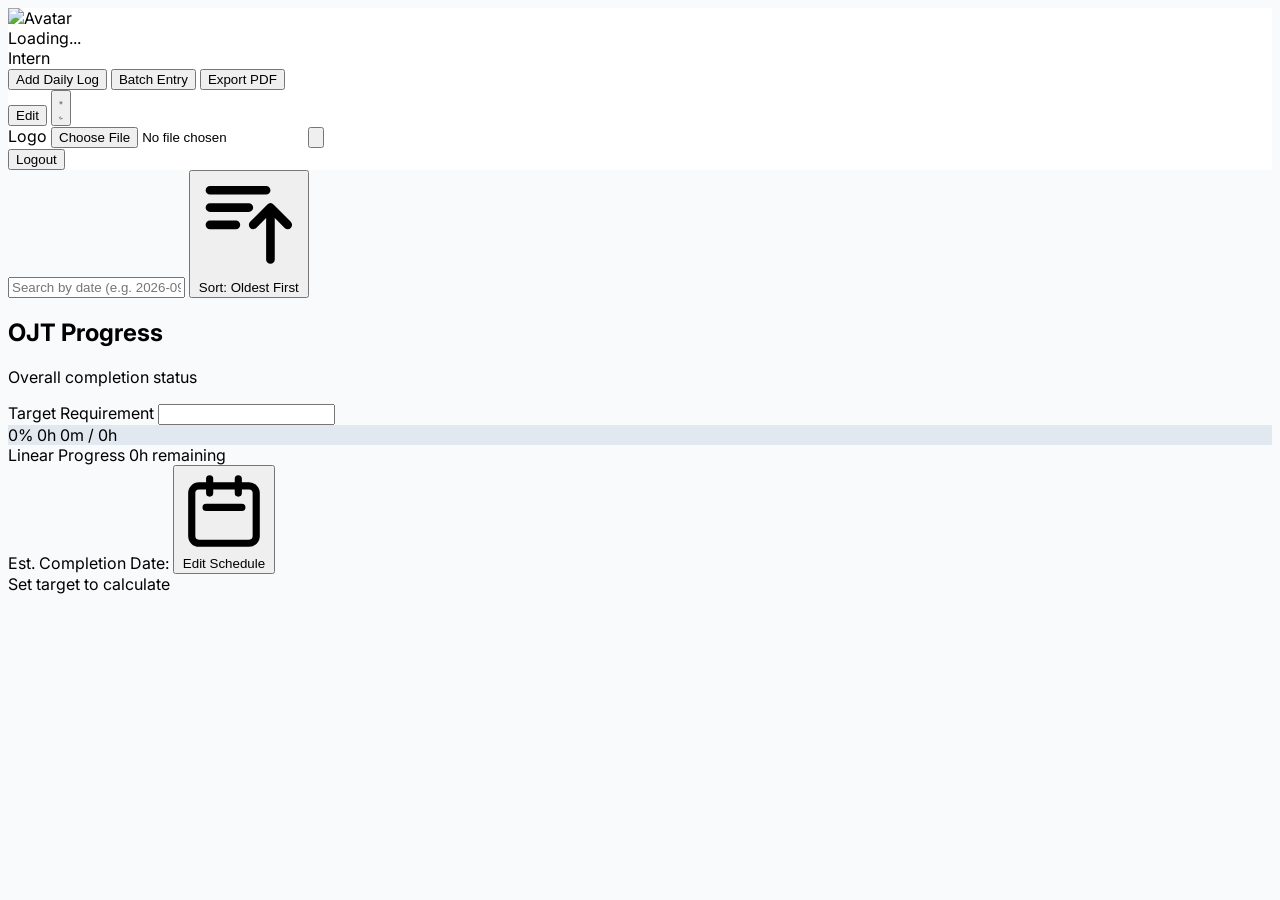
==== static/dashboard.html @ b4089c9d "Added a new feature" ====
<!DOCTYPE html>
<html lang="en">
<head>
    <meta charset="UTF-8">
    <meta name="viewport" content="width=device-width, initial-scale=1.0">
    <title>DTR Dashboard</title>
    <link rel="icon" type="image/png" href="/static/img/WebLogo.jpg">
    
    <script src="https://cdn.tailwindcss.com"></script>
    <script>tailwind.config = { darkMode: 'class' }</script>
    <script>
        if (localStorage.theme === 'dark' || (!('theme' in localStorage) && window.matchMedia('(prefers-color-scheme: dark)').matches)) {
            document.documentElement.classList.add('dark')
        } else {
            document.documentElement.classList.remove('dark')
        }
    </script>

    <link rel="stylesheet" href="https://cdn.jsdelivr.net/npm/flatpickr/dist/flatpickr.min.css">
    <script src="https://cdn.jsdelivr.net/npm/flatpickr"></script>
    <link href="https://fonts.googleapis.com/css2?family=Inter:wght@400;500;600;700&display=swap" rel="stylesheet">
    <link rel="stylesheet" href="/static/css/style.css">
</head>
<body class="bg-slate-50 dark:bg-slate-900 text-slate-800 dark:text-slate-100 antialiased p-4 md:p-8 transition-colors duration-300">

<div class="max-w-6xl mx-auto">
    <!-- Header: Profile, Actions & Settings -->
    <header class="mb-8 no-print glass dark:bg-slate-800/90 p-5 rounded-2xl shadow-sm border border-slate-200 dark:border-slate-700 flex flex-col lg:flex-row justify-between items-center gap-6">
        <div class="flex items-center gap-4 w-full lg:w-auto shrink-0">
            <img id="userAvatar" class="w-14 h-14 rounded-full ring-2 ring-slate-100 dark:ring-slate-700 shadow-sm" src="" alt="Avatar">
            <div>
                <div class="font-bold text-lg text-slate-900 dark:text-white" id="userName">Loading...</div>
                <div class="text-sm font-medium text-slate-500 dark:text-slate-400" id="headerInternTitle">Intern</div>
            </div>
        </div>

        <div class="flex flex-wrap md:flex-nowrap items-center gap-3 w-full lg:w-auto flex-1 justify-center lg:justify-start">
            <button onclick="toggleModal('singleLogModal')" class="w-full md:w-auto bg-blue-600 hover:bg-blue-700 text-white font-semibold py-2.5 px-5 rounded-xl transition-all shadow-md whitespace-nowrap">Add Daily Log</button>
            <button onclick="toggleModal('weeklyLogModal')" class="w-full md:w-auto bg-indigo-600 hover:bg-indigo-700 text-white font-semibold py-2.5 px-5 rounded-xl transition-all shadow-md whitespace-nowrap">Batch Entry</button>
            <button onclick="toggleModal('printSettingsModal')" class="w-full md:w-auto bg-slate-800 dark:bg-slate-700 hover:bg-slate-900 dark:hover:bg-slate-600 text-white font-semibold py-2.5 px-5 rounded-xl transition-all shadow-md whitespace-nowrap">Export PDF</button>
        </div>

        <div class="flex gap-2 items-center flex-wrap w-full lg:w-auto shrink-0 justify-center lg:justify-end">
            <button onclick="openEditProfile()" class="bg-slate-100 dark:bg-slate-700 hover:bg-slate-200 dark:hover:bg-slate-600 text-slate-700 dark:text-slate-200 text-xs font-semibold py-2 px-3 rounded-xl transition-all shadow-sm">Edit</button>
            
            <button onclick="toggleTheme()" class="bg-slate-100 dark:bg-slate-700 hover:bg-slate-200 dark:hover:bg-slate-600 text-slate-700 dark:text-slate-200 p-2 rounded-xl transition-all shadow-sm" aria-label="Toggle Dark Mode">
                <svg class="w-4 h-4 hidden dark:block text-amber-400" fill="none" stroke="currentColor" viewBox="0 0 24 24"><path stroke-linecap="round" stroke-linejoin="round" stroke-width="2" d="M12 3v1m0 16v1m9-9h-1M4 12H3m15.364 6.364l-.707-.707M6.343 6.343l-.707-.707m12.728 0l-.707.707M6.343 17.657l-.707.707M16 12a4 4 0 11-8 0 4 4 0 018 0z"></path></svg>
                <svg class="w-4 h-4 block dark:hidden text-slate-600" fill="none" stroke="currentColor" viewBox="0 0 24 24"><path stroke-linecap="round" stroke-linejoin="round" stroke-width="2" d="M20.354 15.354A9 9 0 018.646 3.646 9.003 9.003 0 0012 21a9.003 9.003 0 008.354-5.646z"></path></svg>
            </button>

            <div class="flex items-center gap-1">
                <label id="logoUploadLabel" class="cursor-pointer bg-slate-100 dark:bg-slate-700 hover:bg-slate-200 dark:hover:bg-slate-600 text-slate-700 dark:text-slate-200 text-xs font-semibold py-2 px-3 rounded-xl transition-all shadow-sm mb-0">
                    <span>Logo</span>
                    <input type="file" id="logoUpload" class="hidden" accept="image/*" onchange="handleLogoUpload(event)">
                </label>
                <button id="removeLogoBtn" onclick="removeLogo()" class="hidden bg-red-50 dark:bg-red-900/30 text-red-500 dark:text-red-400 hover:bg-red-100 dark:hover:bg-red-800/50 p-2 rounded-xl transition-all shadow-sm"><svg class="w-3 h-3" fill="none" stroke="currentColor" viewBox="0 0 24 24"><path stroke-linecap="round" stroke-linejoin="round" stroke-width="2" d="M6 18L18 6M6 6l12 12"></path></svg></button>
            </div>
            <button onclick="toggleModal('logoutConfirmModal')" class="bg-white dark:bg-slate-800 hover:bg-red-50 dark:hover:bg-red-900/30 text-slate-500 dark:text-slate-400 hover:text-red-600 dark:hover:text-red-400 border border-slate-200 dark:border-slate-700 text-xs font-semibold py-2 px-3 rounded-xl transition-all shadow-sm">Logout</button>
        </div>
    </header>

    <!-- Search & Filter Bar -->
    <div class="no-print flex flex-col md:flex-row gap-4 mb-8">
        <input type="text" id="searchInput" onkeyup="filterLogs()" placeholder="Search by date (e.g. 2026-09) or week label..." class="flex-1 p-4 rounded-2xl border border-slate-200 dark:border-slate-700 bg-white dark:bg-slate-800 text-slate-900 dark:text-white shadow-sm focus:ring-2 focus:ring-blue-500 outline-none transition-all">
        <button onclick="toggleSortOrder()" id="sortBtn" class="bg-white dark:bg-slate-800 border border-slate-200 dark:border-slate-700 text-slate-700 dark:text-slate-200 font-semibold py-4 px-6 rounded-2xl shadow-sm hover:bg-slate-50 dark:hover:bg-slate-700 transition-all flex items-center justify-center gap-2 whitespace-nowrap">
            <svg class="w-5 h-5" fill="none" stroke="currentColor" viewBox="0 0 24 24"><path stroke-linecap="round" stroke-linejoin="round" stroke-width="2" d="M3 4h13M3 8h9m-9 4h6m4 0l4-4m0 0l4 4m-4-4v12"></path></svg>
            <span id="sortBtnText">Sort: Oldest First</span>
        </button>
    </div>

    <!-- OJT Progress Tracker -->
    <div class="no-print bg-white dark:bg-slate-800 rounded-2xl shadow-sm border border-slate-200 dark:border-slate-700 p-6 md:p-8 mb-8 flex flex-col md:flex-row gap-8 justify-between items-center">
        <div class="w-full md:w-1/3">
            <h2 class="text-2xl font-bold text-slate-900 dark:text-white mb-1">OJT Progress</h2>
            <p class="text-sm text-slate-500 dark:text-slate-400 mb-6">Overall completion status</p>
            <div class="bg-slate-50 dark:bg-slate-900/50 p-4 rounded-xl border border-slate-200 dark:border-slate-700 inline-block w-full md:w-auto">
                <label class="text-xs font-bold text-slate-500 dark:text-slate-400 uppercase tracking-wide block mb-2">Target Requirement</label>
                <input type="number" id="targetHoursInput" class="w-full p-2.5 rounded-lg border border-slate-300 dark:border-slate-600 dark:bg-slate-700 dark:text-white outline-none focus:ring-2 focus:ring-emerald-500" oninput="updateProgressTracker()">
            </div>
        </div>
        <div class="w-full md:w-2/3 flex flex-col sm:flex-row items-center gap-8">
            <div class="relative w-40 h-40 flex items-center justify-center rounded-full shrink-0" id="circularProgressWrapper" style="background: conic-gradient(#10b981 0%, #e2e8f0 0%);">
                <div class="absolute w-32 h-32 bg-white dark:bg-slate-800 rounded-full flex flex-col items-center justify-center">
                    <span class="text-3xl font-black text-slate-900 dark:text-white" id="progressPercent">0%</span>
                    <span class="text-xs font-semibold text-slate-500 dark:text-slate-400 mt-1"><span id="progressHours">0h 0m</span> / <span id="progressTarget">0h</span></span>
                </div>
            </div>
            <div class="flex-1 w-full">
                <div class="flex justify-between items-end mb-3">
                    <span class="text-sm font-semibold text-slate-700 dark:text-slate-300">Linear Progress</span>
                    <span class="text-sm font-semibold text-emerald-600 dark:text-emerald-400" id="progressRemaining">0h remaining</span>
                </div>
                <div class="h-4 w-full bg-slate-200 dark:bg-slate-700 rounded-full overflow-hidden">
                    <div class="h-full bg-emerald-500 rounded-full transition-all duration-700 ease-out" id="linearProgressBar" style="width: 0%;"></div>
                </div>
                
                <div class="flex justify-between items-end mt-4 pt-4 border-t border-slate-100 dark:border-slate-700">
                    <div>
                        <span class="text-xs font-semibold text-slate-500 dark:text-slate-400 block mb-1">Est. Completion Date:</span>
                        <button onclick="openCalendarModal()" class="text-[10px] font-bold text-blue-600 hover:text-blue-800 dark:text-blue-400 dark:hover:text-blue-300 uppercase tracking-wider flex items-center gap-1 bg-blue-50 dark:bg-slate-700 px-2 py-1 rounded-lg transition-colors border border-blue-100 dark:border-slate-600 shadow-sm"><svg class="w-3 h-3" fill="none" stroke="currentColor" viewBox="0 0 24 24"><path stroke-linecap="round" stroke-linejoin="round" stroke-width="2" d="M8 7V3m8 4V3m-9 8h10M5 21h14a2 2 0 002-2V7a2 2 0 00-2-2H5a2 2 0 00-2 2v12a2 2 0 002 2z"></path></svg> Edit Schedule</button>
                    </div>
                    <span class="text-sm font-bold text-indigo-600 dark:text-indigo-400" id="estimatedCompletionDate">Set target to calculate</span>
                </div>
            </div>
        </div>
    </div>

    <!-- Dashboard Content -->
    <div id="dashboard-views" class="no-print space-y-8"></div>

    <!-- Modals -->
    <!-- Onboarding / Edit Profile Modal -->
    <div id="onboardingModal" class="modal-overlay">
        <div class="bg-white dark:bg-slate-800 rounded-2xl p-6 md:p-8 w-full max-w-md shadow-2xl relative">
            <button id="onboardCloseBtn" onclick="toggleModal('onboardingModal')" class="absolute top-4 right-4 text-slate-400 hover:text-slate-600 dark:hover:text-slate-200">
                <svg class="w-6 h-6" fill="none" stroke="currentColor" viewBox="0 0 24 24"><path stroke-linecap="round" stroke-linejoin="round" stroke-width="2" d="M6 18L18 6M6 6l12 12"></path></svg>
            </button>
            <h2 id="onboardModalTitle" class="text-2xl font-bold text-slate-900 dark:text-white mb-6">Setup Profile</h2>
            <div class="space-y-4 mb-6">
                <div><label class="block text-sm font-semibold text-slate-700 dark:text-slate-300 mb-1">Full Name</label><input type="text" id="onboardName" class="w-full p-3 rounded-xl border border-slate-200 dark:border-slate-600 dark:bg-slate-700 dark:text-white"></div>
                <div><label class="block text-sm font-semibold text-slate-700 dark:text-slate-300 mb-1">Position / Title</label><input type="text" id="onboardTitle" class="w-full p-3 rounded-xl border border-slate-200 dark:border-slate-600 dark:bg-slate-700 dark:text-white" placeholder="e.g. IT Intern"></div>
                <div class="grid grid-cols-2 gap-4">
                    <div><label class="block text-sm font-semibold text-slate-700 dark:text-slate-300 mb-1">Shift Start</label><input type="text" id="onboardShiftStart" class="flatpickr-time w-full p-3 rounded-xl border border-slate-200 dark:border-slate-600 dark:bg-slate-700 dark:text-white"></div>
                    <div><label class="block text-sm font-semibold text-slate-700 dark:text-slate-300 mb-1">Shift End</label><input type="text" id="onboardShiftEnd" class="flatpickr-time w-full p-3 rounded-xl border border-slate-200 dark:border-slate-600 dark:bg-slate-700 dark:text-white"></div>
                </div>
            </div>
            <button onclick="saveOnboarding()" class="w-full bg-blue-600 hover:bg-blue-700 text-white font-bold py-3 rounded-xl transition-colors">Save Profile</button>
        </div>
    </div>

    <!-- Calendar & Schedule Modal -->
    <div id="calendarModal" class="modal-overlay">
        <div class="bg-white dark:bg-slate-800 rounded-2xl p-6 md:p-8 w-full max-w-lg shadow-2xl relative max-h-[90vh] overflow-y-auto">
            <button onclick="toggleModal('calendarModal')" class="absolute top-4 right-4 text-slate-400 hover:text-slate-600 dark:hover:text-slate-200"><svg class="w-6 h-6" fill="none" stroke="currentColor" viewBox="0 0 24 24"><path stroke-linecap="round" stroke-linejoin="round" stroke-width="2" d="M6 18L18 6M6 6l12 12"></path></svg></button>
            <h2 class="text-2xl font-bold text-slate-900 dark:text-white mb-6">Schedule & Holidays</h2>
            
            <div class="mb-6">
                <label class="block text-sm font-semibold text-slate-700 dark:text-slate-300 mb-1">Your Working Days</label>
                <p class="text-xs text-slate-500 dark:text-slate-400 mb-3">Select the days you actually report to the office.</p>
                <div class="flex flex-wrap gap-2" id="workDaysCheckboxes"></div>
            </div>

            <div class="mb-6 pt-6 border-t border-slate-100 dark:border-slate-700">
                <label class="block text-sm font-semibold text-slate-700 dark:text-slate-300 mb-1">Add Special Holiday or Absence</label>
                <p class="text-xs text-slate-500 dark:text-slate-400 mb-3">e.g. ASEAN Summit, Typhoon, or personal leave.</p>
                <div class="flex gap-2">
                    <input type="text" id="customHolDate" class="flatpickr-date w-1/3 p-2.5 text-sm rounded-xl border border-slate-200 dark:border-slate-600 dark:bg-slate-700 dark:text-white" placeholder="Date">
                    <input type="text" id="customHolName" class="w-auto flex-1 p-2.5 text-sm rounded-xl border border-slate-200 dark:border-slate-600 dark:bg-slate-700 dark:text-white" placeholder="Reason (e.g. ASEAN)">
                    <button onclick="addCustomHoliday()" class="bg-blue-600 hover:bg-blue-700 text-white font-bold px-4 rounded-xl transition-colors text-sm">Add</button>
                </div>
            </div>

            <div>
                <label class="block text-sm font-semibold text-slate-700 dark:text-slate-300 mb-2">Recognized Holidays</label>
                <ul id="holidayList" class="space-y-1 text-sm max-h-40 overflow-y-auto bg-slate-50 dark:bg-slate-900/50 border border-slate-100 dark:border-slate-700 p-3 rounded-xl"></ul>
            </div>

            <button onclick="saveCalendarSettings()" class="w-full bg-emerald-600 hover:bg-emerald-700 text-white font-bold py-3 rounded-xl transition-colors mt-6 shadow-md">Save Settings</button>
        </div>
    </div>

    <!-- Single Log Modal -->
    <div id="singleLogModal" class="modal-overlay">
        <div class="bg-white dark:bg-slate-800 rounded-2xl p-6 md:p-8 w-full max-w-md shadow-2xl relative">
            <button onclick="toggleModal('singleLogModal')" class="absolute top-4 right-4 text-slate-400 hover:text-slate-600 dark:hover:text-slate-200"><svg class="w-6 h-6" fill="none" stroke="currentColor" viewBox="0 0 24 24"><path stroke-linecap="round" stroke-linejoin="round" stroke-width="2" d="M6 18L18 6M6 6l12 12"></path></svg></button>
            <h2 class="text-2xl font-bold text-slate-900 dark:text-white mb-6">Add Daily Log</h2>
            <div class="space-y-4 mb-6">
                <div><label class="block text-sm font-semibold text-slate-700 dark:text-slate-300 mb-1">Week Label</label><input type="text" id="sWeek" class="w-full p-3 rounded-xl border border-slate-200 dark:border-slate-600 dark:bg-slate-700 dark:text-white" placeholder="e.g. Week 1"></div>
                <div><label class="block text-sm font-semibold text-slate-700 dark:text-slate-300 mb-1">Date</label><input type="text" id="sDate" class="flatpickr-date w-full p-3 rounded-xl border border-slate-200 dark:border-slate-600 dark:bg-slate-700 dark:text-white"></div>
                <div class="flex items-center gap-2 mb-2">
                    <input type="checkbox" id="sNa" class="w-4 h-4 rounded text-blue-600 focus:ring-blue-500" onchange="toggleSingleNA()">
                    <label for="sNa" class="text-sm font-semibold text-slate-700 dark:text-slate-300">Mark as N/A (Absent/Holiday)</label>
                </div>
                <div class="grid grid-cols-2 gap-4">
                    <div><label class="block text-sm font-semibold text-slate-700 dark:text-slate-300 mb-1">Time In</label><input type="text" id="sTimeIn" class="flatpickr-time w-full p-3 rounded-xl border border-slate-200 dark:border-slate-600 dark:bg-slate-700 dark:text-white"></div>
                    <div><label class="block text-sm font-semibold text-slate-700 dark:text-slate-300 mb-1">Time Out</label><input type="text" id="sTimeOut" class="flatpickr-time w-full p-3 rounded-xl border border-slate-200 dark:border-slate-600 dark:bg-slate-700 dark:text-white"></div>
                </div>
                <div><label class="block text-sm font-semibold text-slate-700 dark:text-slate-300 mb-1">Lunch Break (Mins)</label><input type="number" id="sLunch" value="60" min="0" class="w-full p-3 rounded-xl border border-slate-200 dark:border-slate-600 dark:bg-slate-700 dark:text-white"></div>
            </div>
            <button onclick="submitSingleLog()" class="w-full bg-blue-600 hover:bg-blue-700 text-white font-bold py-3 rounded-xl transition-colors">Save Log</button>
        </div>
    </div>

    <!-- Batch Weekly Modal -->
    <div id="weeklyLogModal" class="modal-overlay">
        <div class="bg-white dark:bg-slate-800 rounded-2xl p-6 md:p-8 w-full max-w-3xl shadow-2xl relative max-h-[90vh] overflow-y-auto">
            <button onclick="toggleModal('weeklyLogModal')" class="absolute top-4 right-4 text-slate-400 hover:text-slate-600 dark:hover:text-slate-200"><svg class="w-6 h-6" fill="none" stroke="currentColor" viewBox="0 0 24 24"><path stroke-linecap="round" stroke-linejoin="round" stroke-width="2" d="M6 18L18 6M6 6l12 12"></path></svg></button>
            <h2 class="text-2xl font-bold text-slate-900 dark:text-white mb-6">Batch Weekly Entry</h2>
            <div class="grid grid-cols-2 gap-4 mb-6">
                <div><label class="block text-sm font-semibold text-slate-700 dark:text-slate-300 mb-1">Week Label</label><input type="text" id="bWeek" class="w-full p-3 rounded-xl border border-slate-200 dark:border-slate-600 dark:bg-slate-700 dark:text-white" placeholder="Week 1"></div>
                <div><label class="block text-sm font-semibold text-slate-700 dark:text-slate-300 mb-1">Start Date (Monday)</label><input type="text" id="wStartDate" class="flatpickr-date w-full p-3 rounded-xl border border-slate-200 dark:border-slate-600 dark:bg-slate-700 dark:text-white"></div>
            </div>
            <div class="bg-slate-50 dark:bg-slate-900 p-4 rounded-xl mb-6">
                <div class="grid grid-cols-12 gap-2 mb-2 text-xs font-bold text-slate-500 dark:text-slate-400 uppercase">
                    <div class="col-span-3">Day</div><div class="col-span-3">Time In</div><div class="col-span-3">Time Out</div><div class="col-span-3">Lunch (m)</div>
                </div>
                <div id="batchRows" class="space-y-3"></div>
            </div>
            <button onclick="submitBatchLogs()" class="w-full bg-indigo-600 hover:bg-indigo-700 text-white font-bold py-3 rounded-xl transition-colors">Save Entire Week</button>
        </div>
    </div>

    <!-- Edit Log Modal -->
    <div id="editLogModal" class="modal-overlay">
        <div class="bg-white dark:bg-slate-800 rounded-2xl p-6 md:p-8 w-full max-w-md shadow-2xl relative">
            <button onclick="toggleModal('editLogModal')" class="absolute top-4 right-4 text-slate-400 hover:text-slate-600 dark:hover:text-slate-200"><svg class="w-6 h-6" fill="none" stroke="currentColor" viewBox="0 0 24 24"><path stroke-linecap="round" stroke-linejoin="round" stroke-width="2" d="M6 18L18 6M6 6l12 12"></path></svg></button>
            <h2 class="text-2xl font-bold text-slate-900 dark:text-white mb-6">Edit Log</h2>
            <input type="hidden" id="editLogId">
            <div class="space-y-4 mb-6">
                <div><label class="block text-sm font-semibold text-slate-700 dark:text-slate-300 mb-1">Week Label</label><input type="text" id="eWeek" class="w-full p-3 rounded-xl border border-slate-200 dark:border-slate-600 dark:bg-slate-700 dark:text-white"></div>
                <div><label class="block text-sm font-semibold text-slate-700 dark:text-slate-300 mb-1">Date</label><input type="text" id="eDate" class="flatpickr-date w-full p-3 rounded-xl border border-slate-200 dark:border-slate-600 dark:bg-slate-700 dark:text-white"></div>
                <div class="grid grid-cols-2 gap-4">
                    <div><label class="block text-sm font-semibold text-slate-700 dark:text-slate-300 mb-1">Time In</label><input type="text" id="eTimeIn" class="flatpickr-time w-full p-3 rounded-xl border border-slate-200 dark:border-slate-600 dark:bg-slate-700 dark:text-white"></div>
                    <div><label class="block text-sm font-semibold text-slate-700 dark:text-slate-300 mb-1">Time Out</label><input type="text" id="eTimeOut" class="flatpickr-time w-full p-3 rounded-xl border border-slate-200 dark:border-slate-600 dark:bg-slate-700 dark:text-white"></div>
                </div>
                <div><label class="block text-sm font-semibold text-slate-700 dark:text-slate-300 mb-1">Lunch Break (Mins)</label><input type="number" id="eLunch" class="w-full p-3 rounded-xl border border-slate-200 dark:border-slate-600 dark:bg-slate-700 dark:text-white"></div>
            </div>
            <button onclick="submitEditLog()" class="w-full bg-emerald-600 hover:bg-emerald-700 text-white font-bold py-3 rounded-xl transition-colors">Update Log</button>
        </div>
    </div>

    <!-- Print Settings Modal -->
    <div id="printSettingsModal" class="modal-overlay">
        <div class="bg-white dark:bg-slate-800 rounded-2xl p-6 md:p-8 w-full max-w-md shadow-2xl relative">
            <button onclick="toggleModal('printSettingsModal')" class="absolute top-4 right-4 text-slate-400 hover:text-slate-600 dark:hover:text-slate-200"><svg class="w-6 h-6" fill="none" stroke="currentColor" viewBox="0 0 24 24"><path stroke-linecap="round" stroke-linejoin="round" stroke-width="2" d="M6 18L18 6M6 6l12 12"></path></svg></button>
            <h2 class="text-2xl font-bold text-slate-900 dark:text-white mb-6">Print Document</h2>
            <div class="space-y-4 mb-6">
                <div><label class="block text-sm font-semibold text-slate-700 dark:text-slate-300 mb-1">Company / Org Name</label><input type="text" id="inputCompName" class="w-full p-3 rounded-xl border border-slate-200 dark:border-slate-600 dark:bg-slate-700 dark:text-white"></div>
                <div class="grid grid-cols-2 gap-4">
                    <div><label class="block text-sm font-semibold text-slate-700 dark:text-slate-300 mb-1">Supervisor Name</label><input type="text" id="inputSupName" class="w-full p-3 rounded-xl border border-slate-200 dark:border-slate-600 dark:bg-slate-700 dark:text-white"></div>
                    <div><label class="block text-sm font-semibold text-slate-700 dark:text-slate-300 mb-1">Supervisor Title</label><input type="text" id="inputSupTitle" class="w-full p-3 rounded-xl border border-slate-200 dark:border-slate-600 dark:bg-slate-700 dark:text-white"></div>
                </div>
                <div>
                    <label class="block text-sm font-semibold text-slate-700 dark:text-slate-300 mb-2 mt-4">Select Weeks to Include</label>
                    <div id="weekCheckboxes" class="max-h-40 overflow-y-auto border border-slate-200 dark:border-slate-700 rounded-xl p-2 bg-slate-50 dark:bg-slate-900"></div>
                </div>
            </div>
            <button onclick="executePrint()" class="w-full bg-slate-800 dark:bg-slate-700 hover:bg-slate-900 dark:hover:bg-slate-600 text-white font-bold py-3 rounded-xl transition-colors">Generate PDF</button>
        </div>
    </div>

    <!-- Delete Confirmations & Logout -->
    <div id="deleteConfirmModal" class="modal-overlay">
        <div class="bg-white dark:bg-slate-800 rounded-2xl p-6 w-full max-w-sm shadow-2xl text-center">
            <h3 class="text-xl font-bold text-slate-900 dark:text-white mb-2">Delete Log?</h3>
            <p class="text-slate-500 dark:text-slate-400 mb-6 text-sm">This action cannot be undone.</p>
            <div class="flex gap-3"><button onclick="toggleModal('deleteConfirmModal')" class="flex-1 px-4 py-2 bg-slate-100 dark:bg-slate-700 hover:bg-slate-200 dark:hover:bg-slate-600 text-slate-800 dark:text-white rounded-lg font-semibold transition-colors">Cancel</button><button id="confirmDeleteBtn" class="flex-1 px-4 py-2 bg-red-500 hover:bg-red-600 text-white rounded-lg font-semibold transition-colors">Delete</button></div>
        </div>
    </div>
    
    <div id="deleteWeekConfirmModal" class="modal-overlay">
        <div class="bg-white dark:bg-slate-800 rounded-2xl p-6 w-full max-w-sm shadow-2xl text-center">
            <h3 class="text-xl font-bold text-slate-900 dark:text-white mb-2">Delete Entire Week?</h3>
            <p class="text-slate-500 dark:text-slate-400 mb-6 text-sm">You are about to delete all logs for <span id="deleteWeekTargetName" class="font-bold text-slate-800 dark:text-slate-200"></span>. This cannot be undone.</p>
            <div class="flex gap-3"><button onclick="toggleModal('deleteWeekConfirmModal')" class="flex-1 px-4 py-2 bg-slate-100 dark:bg-slate-700 hover:bg-slate-200 dark:hover:bg-slate-600 text-slate-800 dark:text-white rounded-lg font-semibold transition-colors">Cancel</button><button onclick="executeDeleteWeek()" class="flex-1 px-4 py-2 bg-red-500 hover:bg-red-600 text-white rounded-lg font-semibold transition-colors">Delete Week</button></div>
        </div>
    </div>

    <div id="logoutConfirmModal" class="modal-overlay">
        <div class="bg-white dark:bg-slate-800 rounded-2xl p-6 w-full max-w-sm shadow-2xl text-center">
            <h3 class="text-xl font-bold text-slate-900 dark:text-white mb-2">Sign out</h3>
            <p class="text-slate-500 dark:text-slate-400 mb-6 text-sm">Are you sure you want to log out?</p>
            <div class="flex gap-3"><button onclick="toggleModal('logoutConfirmModal')" class="flex-1 px-4 py-2 bg-slate-100 dark:bg-slate-700 hover:bg-slate-200 dark:hover:bg-slate-600 text-slate-800 dark:text-white rounded-lg font-semibold transition-colors">Cancel</button><a href="/logout" class="flex-1 px-4 py-2 bg-red-500 hover:bg-red-600 text-white rounded-lg font-semibold transition-colors inline-block text-center leading-loose">Logout</a></div>
        </div>
    </div>

    <!-- PRINT TEMPLATE -->
    <div class="print-only official-doc">
        <!-- JS will dynamically inject the header and pages here -->
        <div id="print-data-container"></div>
    </div>
</div>

<!-- FORCED MODAL & PRINT CSS OVERRIDE -->
<style>
    .modal-overlay {
        position: fixed !important;
        inset: 0 !important;
        background-color: rgba(15, 23, 42, 0.75) !important;
        backdrop-filter: blur(4px) !important;
        z-index: 9999 !important;
        display: flex !important;
        align-items: center !important;
        justify-content: center !important;
        opacity: 0;
        pointer-events: none;
        padding: 1rem !important;
        transition: opacity 0.2s ease-in-out !important;
    }
    .modal-overlay.active {
        opacity: 1 !important;
        pointer-events: auto !important;
    }

    @media print {
        .modal-overlay {
            display: none !important;
            opacity: 0 !important;
            visibility: hidden !important;
        }
    }
</style>

<script src="/static/js/app.js?version=schedule_engine"></script>
</body>
</html>
---- static/css/style.css ----
body { font-family: 'Inter', sans-serif; background-color: #f8fafc; }
.font-inter { font-family: 'Inter', sans-serif; }
.glass { background: rgba(255, 255, 255, 0.95); backdrop-filter: blur(10px); }

/* Modal Behavior */
.modal { display: none; position: fixed; inset: 0; background: rgba(15, 23, 42, 0.6); backdrop-filter: blur(4px); z-index: 50; align-items: center; justify-content: center; opacity: 0; transition: opacity 0.2s ease-in-out; }
.modal.active { display: flex; opacity: 1; }

.print-only { display: none; }

/* Advanced Print Configuration */
@media print {
    body { background: white; margin: 0; padding: 0; -webkit-print-color-adjust: exact; print-color-adjust: exact; }
    .no-print, .modal { display: none !important; }
    .print-only { display: block; }
    .print-container { max-width: 100% !important; padding: 0 !important; margin: 0 !important; }
    
    .official-doc { width: 100%; max-width: 8.5in; margin: 0 auto; padding: 1in 0.5in; }
    .doc-header { display: flex; align-items: center; justify-content: center; gap: 20px; border-bottom: 2px solid #1e293b; padding-bottom: 20px; margin-bottom: 30px; }
    .doc-logo { max-height: 80px; max-width: 150px; object-fit: contain; }
    .doc-titles { text-align: center; }
    .doc-company { font-size: 22px; font-weight: 800; color: #0f172a; text-transform: uppercase; letter-spacing: 0.05em; }
    .doc-sub { font-size: 14px; color: #475569; text-transform: uppercase; letter-spacing: 0.1em; margin-top: 5px; }
    
    .print-week-group { page-break-inside: avoid; margin-bottom: 40px; border: 1px solid #cbd5e1; border-radius: 8px; overflow: hidden; }
    .week-header { background-color: #f1f5f9; padding: 10px 15px; font-weight: 600; font-size: 14px; border-bottom: 1px solid #cbd5e1; color: #334155; }
    
    table { width: 100%; border-collapse: collapse; font-size: 13px; }
    th, td { border: 1px solid #e2e8f0; padding: 10px; text-align: center; }
    th { background-color: #f8fafc; font-weight: 600; color: #475569; }
    .total-row th { background-color: #f1f5f9; color: #0f172a; font-size: 14px; }
    
    .signatures { display: flex; justify-content: space-between; margin-top: 60px; padding: 0 40px; page-break-inside: avoid; }
    .sig-block { width: 40%; text-align: center; }
    .sig-line { border-top: 1px solid #0f172a; margin-top: 40px; padding-top: 8px; font-weight: 700; font-size: 14px; }
    .sig-title { font-size: 12px; color: #64748b; }
}
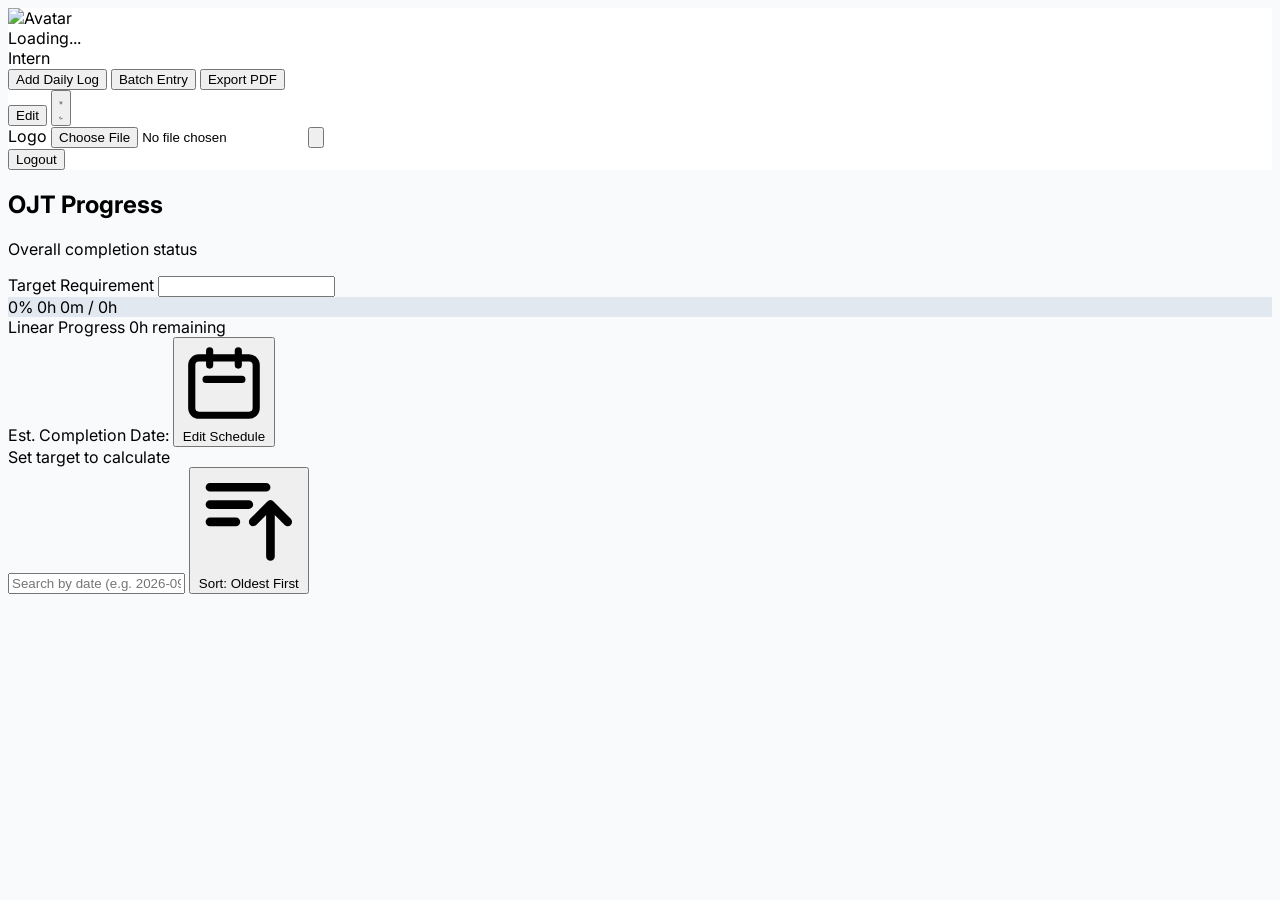
==== commit 8d7932e9: "Fix again" ====
--- a/static/dashboard.html
+++ b/static/dashboard.html
@@ -59,15 +59,6 @@
         </div>
     </header>
 
-    <!-- Search & Filter Bar -->
-    <div class="no-print flex flex-col md:flex-row gap-4 mb-8">
-        <input type="text" id="searchInput" onkeyup="filterLogs()" placeholder="Search by date (e.g. 2026-09) or week label..." class="flex-1 p-4 rounded-2xl border border-slate-200 dark:border-slate-700 bg-white dark:bg-slate-800 text-slate-900 dark:text-white shadow-sm focus:ring-2 focus:ring-blue-500 outline-none transition-all">
-        <button onclick="toggleSortOrder()" id="sortBtn" class="bg-white dark:bg-slate-800 border border-slate-200 dark:border-slate-700 text-slate-700 dark:text-slate-200 font-semibold py-4 px-6 rounded-2xl shadow-sm hover:bg-slate-50 dark:hover:bg-slate-700 transition-all flex items-center justify-center gap-2 whitespace-nowrap">
-            <svg class="w-5 h-5" fill="none" stroke="currentColor" viewBox="0 0 24 24"><path stroke-linecap="round" stroke-linejoin="round" stroke-width="2" d="M3 4h13M3 8h9m-9 4h6m4 0l4-4m0 0l4 4m-4-4v12"></path></svg>
-            <span id="sortBtnText">Sort: Oldest First</span>
-        </button>
-    </div>
-
     <!-- OJT Progress Tracker -->
     <div class="no-print bg-white dark:bg-slate-800 rounded-2xl shadow-sm border border-slate-200 dark:border-slate-700 p-6 md:p-8 mb-8 flex flex-col md:flex-row gap-8 justify-between items-center">
         <div class="w-full md:w-1/3">
@@ -103,6 +94,15 @@
                 </div>
             </div>
         </div>
+    </div>
+
+    <!-- Search & Filter Bar (Moved below tracker) -->
+    <div class="no-print flex flex-col md:flex-row gap-4 mb-8">
+        <input type="text" id="searchInput" onkeyup="filterLogs()" placeholder="Search by date (e.g. 2026-09) or week label..." class="flex-1 p-4 rounded-2xl border border-slate-200 dark:border-slate-700 bg-white dark:bg-slate-800 text-slate-900 dark:text-white shadow-sm focus:ring-2 focus:ring-blue-500 outline-none transition-all">
+        <button onclick="toggleSortOrder()" id="sortBtn" class="bg-white dark:bg-slate-800 border border-slate-200 dark:border-slate-700 text-slate-700 dark:text-slate-200 font-semibold py-4 px-6 rounded-2xl shadow-sm hover:bg-slate-50 dark:hover:bg-slate-700 transition-all flex items-center justify-center gap-2 whitespace-nowrap">
+            <svg class="w-5 h-5" fill="none" stroke="currentColor" viewBox="0 0 24 24"><path stroke-linecap="round" stroke-linejoin="round" stroke-width="2" d="M3 4h13M3 8h9m-9 4h6m4 0l4-4m0 0l4 4m-4-4v12"></path></svg>
+            <span id="sortBtnText">Sort: Oldest First</span>
+        </button>
     </div>
 
     <!-- Dashboard Content -->
@@ -141,17 +141,19 @@
             </div>
 
             <div class="mb-6 pt-6 border-t border-slate-100 dark:border-slate-700">
-                <label class="block text-sm font-semibold text-slate-700 dark:text-slate-300 mb-1">Add Special Holiday or Absence</label>
-                <p class="text-xs text-slate-500 dark:text-slate-400 mb-3">e.g. ASEAN Summit, Typhoon, or personal leave.</p>
+                <label class="block text-sm font-semibold text-slate-700 dark:text-slate-300 mb-1">Add Multiple Date Exception (ASEAN, Typhoon, Leave)</label>
+                <p class="text-xs text-slate-500 dark:text-slate-400 mb-3">Select a date range or individual dates.</p>
+                <div class="flex flex-col sm:flex-row gap-2 mb-2">
+                    <input type="text" id="customHolDates" class="flatpickr-range flex-1 p-2.5 text-sm rounded-xl border border-slate-200 dark:border-slate-600 dark:bg-slate-700 dark:text-white" placeholder="Select single date or date range">
+                </div>
                 <div class="flex gap-2">
-                    <input type="text" id="customHolDate" class="flatpickr-date w-1/3 p-2.5 text-sm rounded-xl border border-slate-200 dark:border-slate-600 dark:bg-slate-700 dark:text-white" placeholder="Date">
-                    <input type="text" id="customHolName" class="w-auto flex-1 p-2.5 text-sm rounded-xl border border-slate-200 dark:border-slate-600 dark:bg-slate-700 dark:text-white" placeholder="Reason (e.g. ASEAN)">
-                    <button onclick="addCustomHoliday()" class="bg-blue-600 hover:bg-blue-700 text-white font-bold px-4 rounded-xl transition-colors text-sm">Add</button>
+                    <input type="text" id="customHolName" class="flex-1 p-2.5 text-sm rounded-xl border border-slate-200 dark:border-slate-600 dark:bg-slate-700 dark:text-white" placeholder="Event Reason (e.g. ASEAN Summit)">
+                    <button onclick="addCustomHolidays()" class="bg-blue-600 hover:bg-blue-700 text-white font-bold px-4 rounded-xl transition-colors text-sm whitespace-nowrap">Add Dates</button>
                 </div>
             </div>
 
             <div>
-                <label class="block text-sm font-semibold text-slate-700 dark:text-slate-300 mb-2">Recognized Holidays</label>
+                <label class="block text-sm font-semibold text-slate-700 dark:text-slate-300 mb-2">Recognized Exceptions & Holidays</label>
                 <ul id="holidayList" class="space-y-1 text-sm max-h-40 overflow-y-auto bg-slate-50 dark:bg-slate-900/50 border border-slate-100 dark:border-slate-700 p-3 rounded-xl"></ul>
             </div>
 
@@ -301,6 +303,6 @@
     }
 </style>
 
-<script src="/static/js/app.js?version=schedule_engine"></script>
+<script src="/static/js/app.js?version=multi_date_fix"></script>
 </body>
 </html>
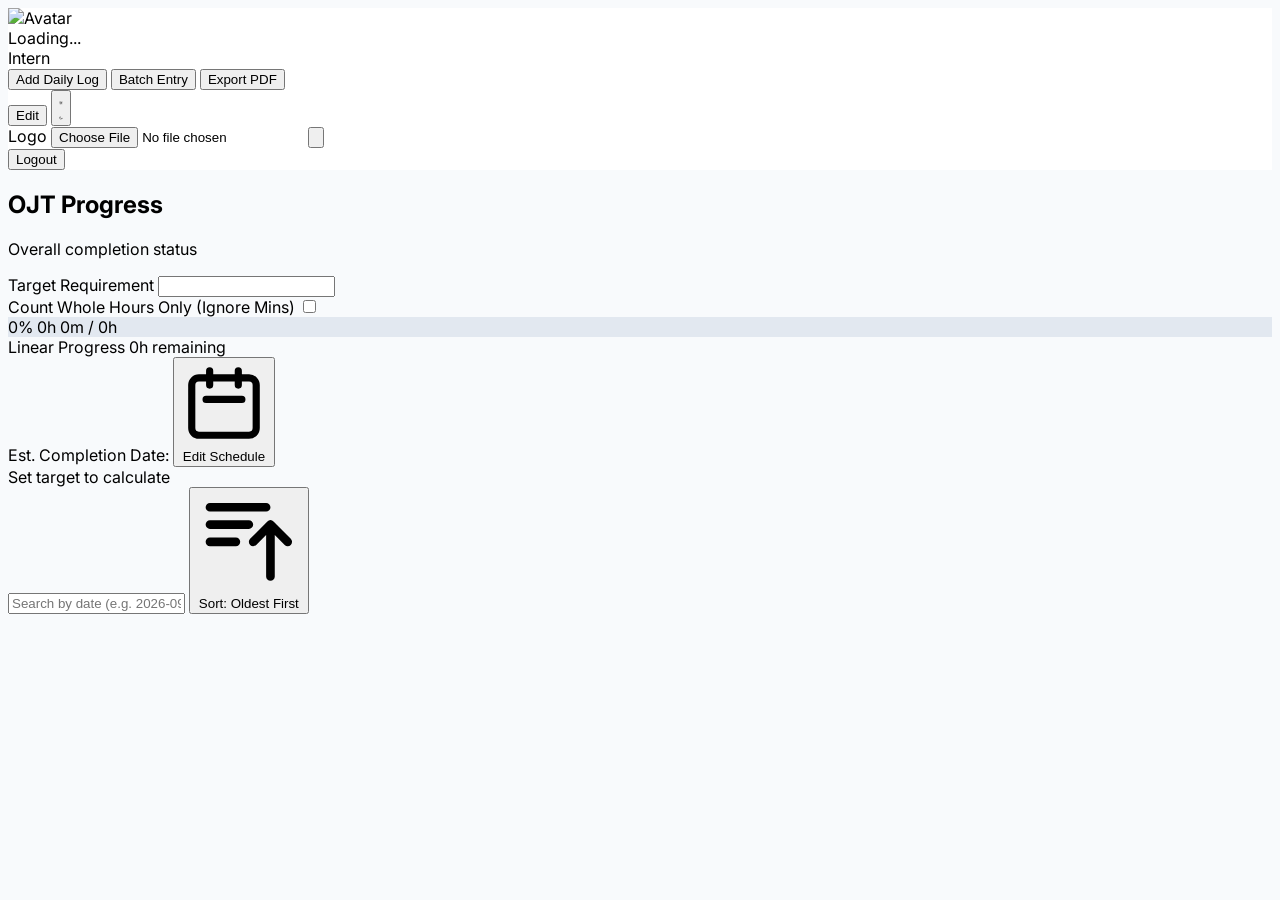
==== commit baab3fc0: "whole hours update" ====
--- a/static/dashboard.html
+++ b/static/dashboard.html
@@ -68,6 +68,13 @@
                 <label class="text-xs font-bold text-slate-500 dark:text-slate-400 uppercase tracking-wide block mb-2">Target Requirement</label>
                 <input type="number" id="targetHoursInput" class="w-full p-2.5 rounded-lg border border-slate-300 dark:border-slate-600 dark:bg-slate-700 dark:text-white outline-none focus:ring-2 focus:ring-emerald-500" oninput="updateProgressTracker()">
             </div>
+        </div>
+        <div class="mt-4 pt-4 border-t border-slate-100 dark:border-slate-700 flex items-center justify-between">
+            <span class="text-xs font-semibold text-slate-500 dark:text-slate-400">Count Whole Hours Only (Ignore Mins)</span>
+            <label class="relative inline-flex items-center cursor-pointer">
+                <input type="checkbox" id="wholeHoursToggle" class="sr-only peer" onchange="toggleWholeHours()">
+                <div class="w-9 h-5 bg-slate-200 peer-focus:outline-none rounded-full peer dark:bg-slate-700 peer-checked:after:translate-x-full peer-checked:after:border-white after:content-[''] after:absolute after:top-[2px] after:left-[2px] after:bg-white after:border-slate-300 after:border after:rounded-full after:h-4 after:w-4 after:transition-all peer-checked:bg-emerald-500"></div>
+            </label>
         </div>
         <div class="w-full md:w-2/3 flex flex-col sm:flex-row items-center gap-8">
             <div class="relative w-40 h-40 flex items-center justify-center rounded-full shrink-0" id="circularProgressWrapper" style="background: conic-gradient(#10b981 0%, #e2e8f0 0%);">
@@ -303,6 +310,6 @@
     }
 </style>
 
-<script src="/static/js/app.js?version=multi_date_fix"></script>
+<script src="/static/js/app.js?version=whole_hours"></script>
 </body>
 </html>
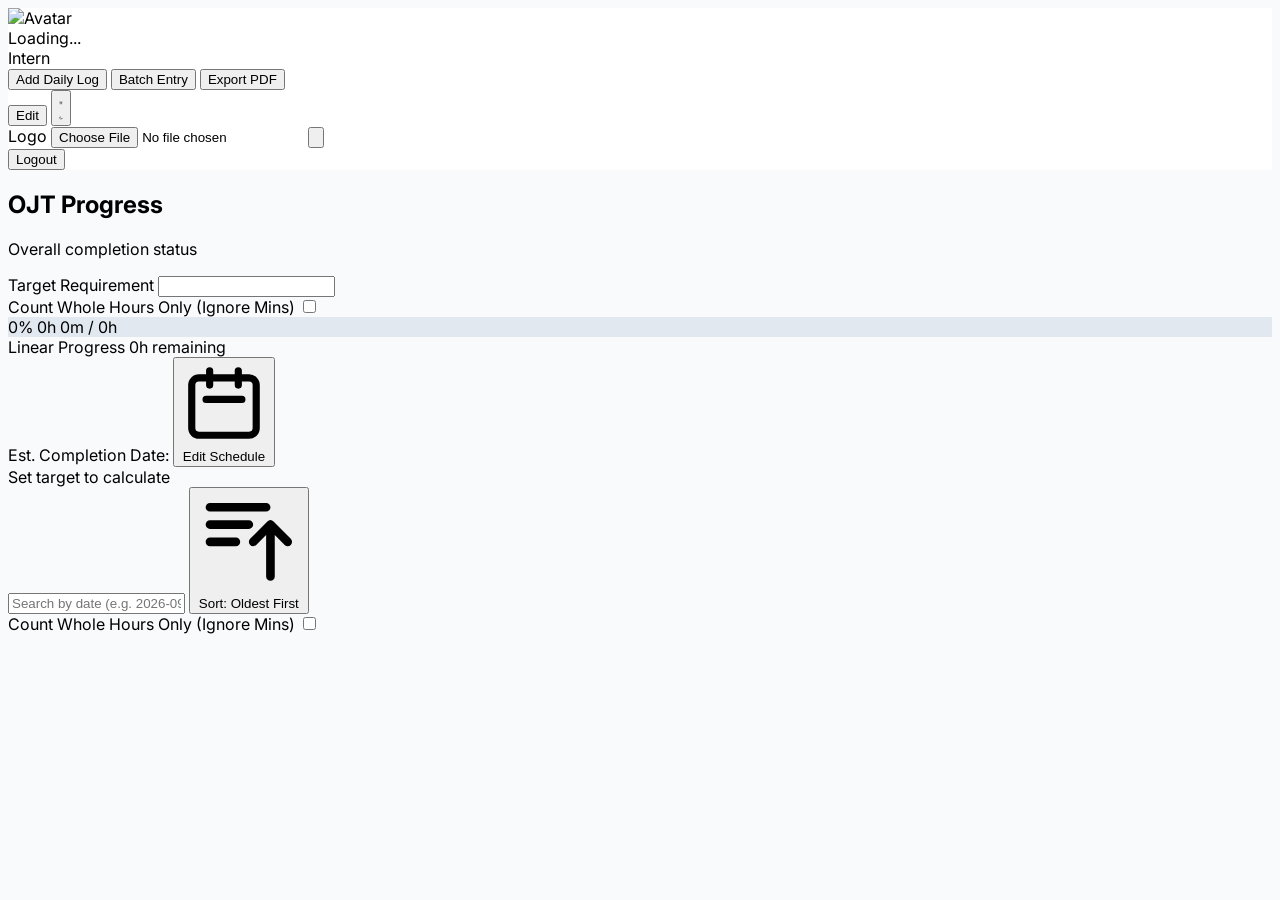
==== commit 21516a95: "Archive feature" ====
--- a/static/dashboard.html
+++ b/static/dashboard.html
@@ -110,6 +110,14 @@
             <svg class="w-5 h-5" fill="none" stroke="currentColor" viewBox="0 0 24 24"><path stroke-linecap="round" stroke-linejoin="round" stroke-width="2" d="M3 4h13M3 8h9m-9 4h6m4 0l4-4m0 0l4 4m-4-4v12"></path></svg>
             <span id="sortBtnText">Sort: Oldest First</span>
         </button>
+    </div>
+    <!-- Add this right under your Target Requirement input box inside the progress card -->
+    <div class="mt-4 pt-4 border-t border-slate-100 dark:border-slate-700 flex items-center justify-between">
+        <span class="text-xs font-semibold text-slate-500 dark:text-slate-400">Count Whole Hours Only (Ignore Mins)</span>
+        <label class="relative inline-flex items-center cursor-pointer">
+            <input type="checkbox" id="wholeHoursToggle" class="sr-only peer" onchange="toggleWholeHours()">
+            <div class="w-9 h-5 bg-slate-200 peer-focus:outline-none rounded-full peer dark:bg-slate-700 peer-checked:after:translate-x-full peer-checked:after:border-white after:content-[''] after:absolute after:top-[2px] after:left-[2px] after:bg-white after:border-slate-300 after:border after:rounded-full after:h-4 after:w-4 after:transition-all peer-checked:bg-emerald-500"></div>
+        </label>
     </div>
 
     <!-- Dashboard Content -->
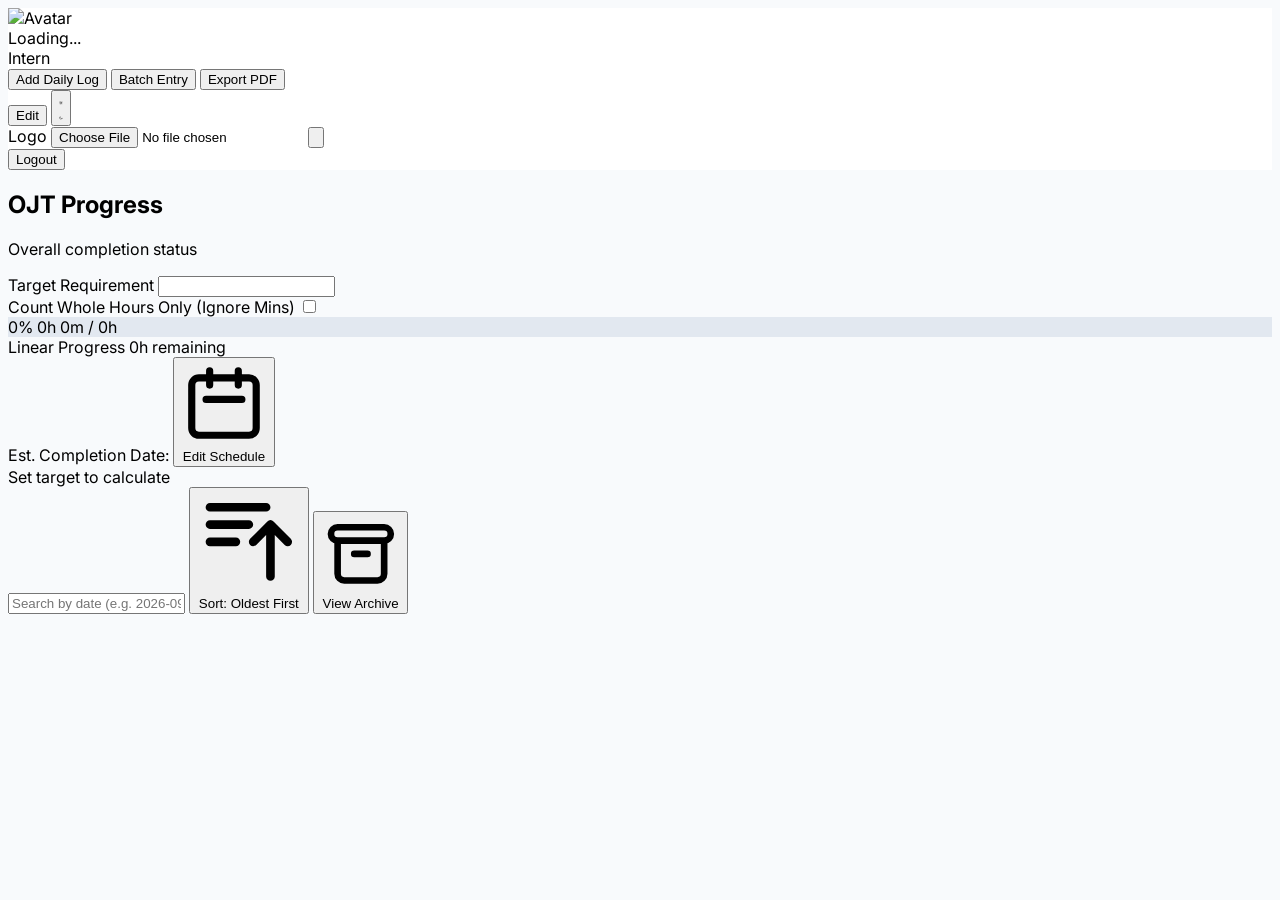
==== commit dcbc6d3c: "Fix Archive Button" ====
--- a/static/dashboard.html
+++ b/static/dashboard.html
@@ -104,20 +104,19 @@
     </div>
 
     <!-- Search & Filter Bar (Moved below tracker) -->
+    <!-- Search, Filter & Archive Toggle Bar -->
     <div class="no-print flex flex-col md:flex-row gap-4 mb-8">
         <input type="text" id="searchInput" onkeyup="filterLogs()" placeholder="Search by date (e.g. 2026-09) or week label..." class="flex-1 p-4 rounded-2xl border border-slate-200 dark:border-slate-700 bg-white dark:bg-slate-800 text-slate-900 dark:text-white shadow-sm focus:ring-2 focus:ring-blue-500 outline-none transition-all">
+        
         <button onclick="toggleSortOrder()" id="sortBtn" class="bg-white dark:bg-slate-800 border border-slate-200 dark:border-slate-700 text-slate-700 dark:text-slate-200 font-semibold py-4 px-6 rounded-2xl shadow-sm hover:bg-slate-50 dark:hover:bg-slate-700 transition-all flex items-center justify-center gap-2 whitespace-nowrap">
             <svg class="w-5 h-5" fill="none" stroke="currentColor" viewBox="0 0 24 24"><path stroke-linecap="round" stroke-linejoin="round" stroke-width="2" d="M3 4h13M3 8h9m-9 4h6m4 0l4-4m0 0l4 4m-4-4v12"></path></svg>
             <span id="sortBtnText">Sort: Oldest First</span>
         </button>
-    </div>
-    <!-- Add this right under your Target Requirement input box inside the progress card -->
-    <div class="mt-4 pt-4 border-t border-slate-100 dark:border-slate-700 flex items-center justify-between">
-        <span class="text-xs font-semibold text-slate-500 dark:text-slate-400">Count Whole Hours Only (Ignore Mins)</span>
-        <label class="relative inline-flex items-center cursor-pointer">
-            <input type="checkbox" id="wholeHoursToggle" class="sr-only peer" onchange="toggleWholeHours()">
-            <div class="w-9 h-5 bg-slate-200 peer-focus:outline-none rounded-full peer dark:bg-slate-700 peer-checked:after:translate-x-full peer-checked:after:border-white after:content-[''] after:absolute after:top-[2px] after:left-[2px] after:bg-white after:border-slate-300 after:border after:rounded-full after:h-4 after:w-4 after:transition-all peer-checked:bg-emerald-500"></div>
-        </label>
+
+        <button onclick="toggleArchiveView()" id="archiveViewBtn" class="bg-white dark:bg-slate-800 border border-slate-200 dark:border-slate-700 text-slate-700 dark:text-slate-200 font-semibold py-4 px-6 rounded-2xl shadow-sm hover:bg-slate-50 dark:hover:bg-slate-700 transition-all flex items-center justify-center gap-2 whitespace-nowrap">
+            <svg class="w-5 h-5" fill="none" stroke="currentColor" viewBox="0 0 24 24"><path stroke-linecap="round" stroke-linejoin="round" stroke-width="2" d="M5 8h14M5 8a2 2 0 110-4h14a2 2 0 110 4M5 8v10a2 2 0 002 2h10a2 2 0 002-2V8m-9 4h4"></path></svg>
+            <span id="archiveBtnText">View Archive</span>
+        </button>
     </div>
 
     <!-- Dashboard Content -->
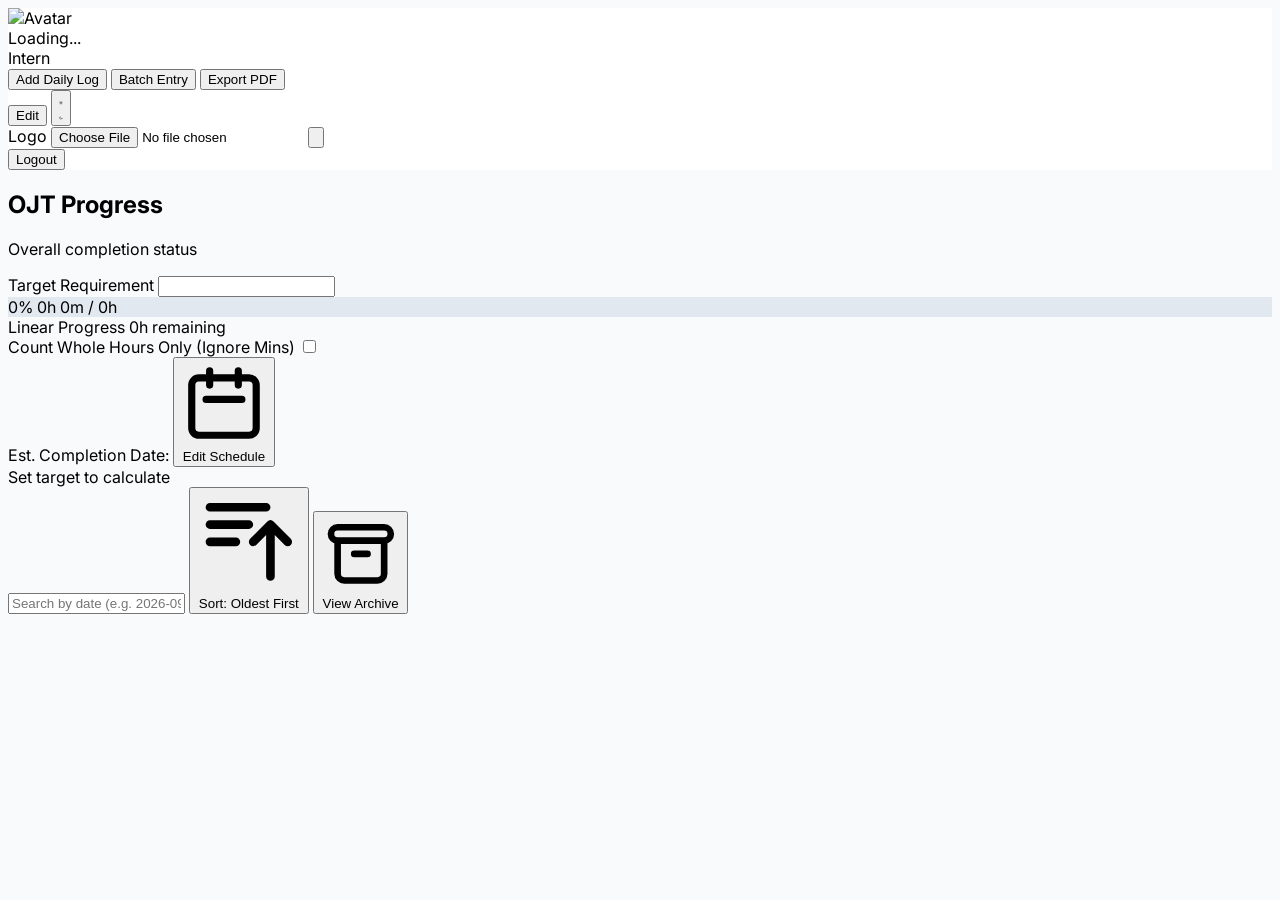
==== commit a2392039: "Add per-week shift overrides and fix cloud profile sync" ====
--- a/static/dashboard.html
+++ b/static/dashboard.html
@@ -69,13 +69,6 @@
                 <input type="number" id="targetHoursInput" class="w-full p-2.5 rounded-lg border border-slate-300 dark:border-slate-600 dark:bg-slate-700 dark:text-white outline-none focus:ring-2 focus:ring-emerald-500" oninput="updateProgressTracker()">
             </div>
         </div>
-        <div class="mt-4 pt-4 border-t border-slate-100 dark:border-slate-700 flex items-center justify-between">
-            <span class="text-xs font-semibold text-slate-500 dark:text-slate-400">Count Whole Hours Only (Ignore Mins)</span>
-            <label class="relative inline-flex items-center cursor-pointer">
-                <input type="checkbox" id="wholeHoursToggle" class="sr-only peer" onchange="toggleWholeHours()">
-                <div class="w-9 h-5 bg-slate-200 peer-focus:outline-none rounded-full peer dark:bg-slate-700 peer-checked:after:translate-x-full peer-checked:after:border-white after:content-[''] after:absolute after:top-[2px] after:left-[2px] after:bg-white after:border-slate-300 after:border after:rounded-full after:h-4 after:w-4 after:transition-all peer-checked:bg-emerald-500"></div>
-            </label>
-        </div>
         <div class="w-full md:w-2/3 flex flex-col sm:flex-row items-center gap-8">
             <div class="relative w-40 h-40 flex items-center justify-center rounded-full shrink-0" id="circularProgressWrapper" style="background: conic-gradient(#10b981 0%, #e2e8f0 0%);">
                 <div class="absolute w-32 h-32 bg-white dark:bg-slate-800 rounded-full flex flex-col items-center justify-center">
@@ -90,6 +83,15 @@
                 </div>
                 <div class="h-4 w-full bg-slate-200 dark:bg-slate-700 rounded-full overflow-hidden">
                     <div class="h-full bg-emerald-500 rounded-full transition-all duration-700 ease-out" id="linearProgressBar" style="width: 0%;"></div>
+                </div>
+
+                <!-- Whole Hours Toggle Switch -->
+                <div class="mt-4 pt-4 border-t border-slate-100 dark:border-slate-700 flex items-center justify-between">
+                    <span class="text-xs font-semibold text-slate-500 dark:text-slate-400">Count Whole Hours Only (Ignore Mins)</span>
+                    <label class="relative inline-flex items-center cursor-pointer">
+                        <input type="checkbox" id="wholeHoursToggle" class="sr-only peer" onchange="toggleWholeHours()">
+                        <div class="w-9 h-5 bg-slate-200 peer-focus:outline-none rounded-full peer dark:bg-slate-700 peer-checked:after:translate-x-full peer-checked:after:border-white after:content-[''] after:absolute after:top-[2px] after:left-[2px] after:bg-white after:border-slate-300 after:border after:rounded-full after:h-4 after:w-4 after:transition-all peer-checked:bg-emerald-500"></div>
+                    </label>
                 </div>
                 
                 <div class="flex justify-between items-end mt-4 pt-4 border-t border-slate-100 dark:border-slate-700">
@@ -103,8 +105,7 @@
         </div>
     </div>
 
-    <!-- Search & Filter Bar (Moved below tracker) -->
-    <!-- Search, Filter & Archive Toggle Bar -->
+    <!-- Search & Filter Bar -->
     <div class="no-print flex flex-col md:flex-row gap-4 mb-8">
         <input type="text" id="searchInput" onkeyup="filterLogs()" placeholder="Search by date (e.g. 2026-09) or week label..." class="flex-1 p-4 rounded-2xl border border-slate-200 dark:border-slate-700 bg-white dark:bg-slate-800 text-slate-900 dark:text-white shadow-sm focus:ring-2 focus:ring-blue-500 outline-none transition-all">
         
@@ -172,6 +173,24 @@
             </div>
 
             <button onclick="saveCalendarSettings()" class="w-full bg-emerald-600 hover:bg-emerald-700 text-white font-bold py-3 rounded-xl transition-colors mt-6 shadow-md">Save Settings</button>
+        </div>
+    </div>
+
+    <!-- Edit Week Shift Override Modal -->
+    <div id="editWeekModal" class="modal-overlay">
+        <div class="bg-white dark:bg-slate-800 rounded-2xl p-6 md:p-8 w-full max-w-md shadow-2xl relative">
+            <button onclick="toggleModal('editWeekModal')" class="absolute top-4 right-4 text-slate-400 hover:text-slate-600 dark:hover:text-slate-200"><svg class="w-6 h-6" fill="none" stroke="currentColor" viewBox="0 0 24 24"><path stroke-linecap="round" stroke-linejoin="round" stroke-width="2" d="M6 18L18 6M6 6l12 12"></path></svg></button>
+            <h2 class="text-2xl font-bold text-slate-900 dark:text-white mb-2">Edit Week Shift</h2>
+            <p class="text-xs text-slate-500 dark:text-slate-400 mb-6">Override default shift hours for <span id="targetWeekName" class="font-bold text-slate-700 dark:text-slate-200"></span></p>
+            <input type="hidden" id="editWeekNameInput">
+            <div class="space-y-4 mb-6">
+                <div class="grid grid-cols-2 gap-4">
+                    <div><label class="block text-sm font-semibold text-slate-700 dark:text-slate-300 mb-1">Custom Start</label><input type="text" id="weekShiftStart" class="flatpickr-time w-full p-3 rounded-xl border border-slate-200 dark:border-slate-600 dark:bg-slate-700 dark:text-white" placeholder="08:00 AM"></div>
+                    <div><label class="block text-sm font-semibold text-slate-700 dark:text-slate-300 mb-1">Custom End</label><input type="text" id="weekShiftEnd" class="flatpickr-time w-full p-3 rounded-xl border border-slate-200 dark:border-slate-600 dark:bg-slate-700 dark:text-white" placeholder="05:00 PM"></div>
+                </div>
+                <div><label class="block text-sm font-semibold text-slate-700 dark:text-slate-300 mb-1">Lunch Break (Mins)</label><input type="number" id="weekLunchMins" value="60" class="w-full p-3 rounded-xl border border-slate-200 dark:border-slate-600 dark:bg-slate-700 dark:text-white"></div>
+            </div>
+            <button onclick="saveWeekShiftOverride()" class="w-full bg-blue-600 hover:bg-blue-700 text-white font-bold py-3 rounded-xl transition-colors">Save Week Override</button>
         </div>
     </div>
 
@@ -317,6 +336,6 @@
     }
 </style>
 
-<script src="/static/js/app.js?version=whole_hours"></script>
+<script src="/static/js/app.js?version=weekly_shift_fix"></script>
 </body>
 </html>
